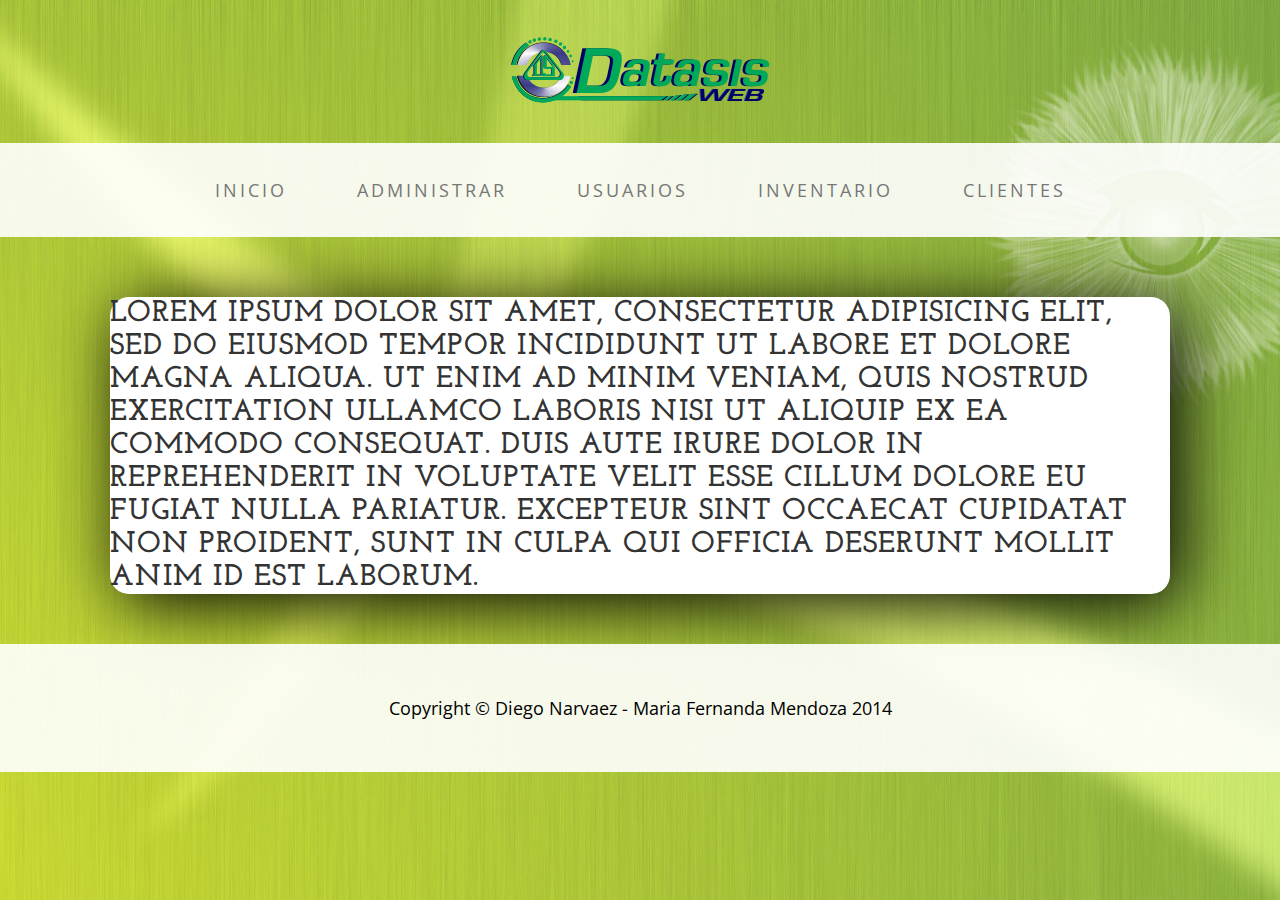
==== vista/index.html @ 2571c2aa "inicial" ====
<!DOCTYPE html>
<html lang="en">

<head>

    <meta charset="utf-8">
    <meta http-equiv="X-UA-Compatible" content="IE=edge">
    <meta name="viewport" content="width=device-width, initial-scale=1">
    <meta name="description" content="">
    <meta name="author" content="">

    <title>DataSistemas</title>

    <!-- Bootstrap Core CSS -->
    <link href="css/bootstrap.min.css" rel="stylesheet"> 

    <!-- Custom CSS -->
    <link href="css/business-casual.css" rel="stylesheet">

    <!-- Fonts -->
    <link href="http://fonts.googleapis.com/css?family=Open+Sans:300italic,400italic,600italic,700italic,800italic,400,300,600,700,800" rel="stylesheet" type="text/css">
    <link href="http://fonts.googleapis.com/css?family=Josefin+Slab:100,300,400,600,700,100italic,300italic,400italic,600italic,700italic" rel="stylesheet" type="text/css">

    <!-- HTML5 Shim and Respond.js IE8 support of HTML5 elements and media queries -->
    <!-- WARNING: Respond.js doesn't work if you view the page via file:// -->
    <!--[if lt IE 9]>
        <script src="https://oss.maxcdn.com/libs/html5shiv/3.7.0/html5shiv.js"></script>
        <script src="https://oss.maxcdn.com/libs/respond.js/1.4.2/respond.min.js"></script>
    <![endif]-->

</head>

<body>
    
    <div class="brand"><a href=""><img src="img/logo.png"></a></div>

    <!-- Navigation -->
    <nav class="navbar navbar-default" role="navigation">
        <div class="container">
            <!-- Brand and toggle get grouped for better mobile display -->
            <div class="navbar-header">
                <button type="button" class="navbar-toggle" data-toggle="collapse" data-target="#bs-example-navbar-collapse-1">
                    <span class="sr-only">Toggle navigation</span>
                    <span class="icon-bar"></span>
                    <span class="icon-bar"></span>
                    <span class="icon-bar"></span>
                </button>
                <!-- navbar-brand is hidden on larger screens, but visible when the menu is collapsed -->
                <a class="navbar-brand" href="index.html">Data Sistemas</a>
            </div>
            <!-- Collect the nav links, forms, and other content for toggling -->
            <center>
            <div class="collapse navbar-collapse" id="bs-example-navbar-collapse-1">
                <ul class="nav navbar-nav">
                    <li>
                        <a href="index.html">Inicio</a>
                    </li>
                    <li>
                        <a href="administrar.html">Administrar</a>
                    </li>
                    <li>
                        <a href="usuarios.html">Usuarios</a>
                    </li>
                    <li>
                        <a href="inventario.html">Inventario</a>
                    </li>
                    <li>
                                <a href="clientes.html">Clientes</a>
                            </li>
                </ul>
            </div>
            </center>
            <!-- /.navbar-collapse -->
        </div>
        <!-- /.container -->
    </nav>

    <div class="container">

        <div class="contenido">
           <h2> Lorem ipsum dolor sit amet, consectetur adipisicing elit, sed do eiusmod
            tempor incididunt ut labore et dolore magna aliqua. Ut enim ad minim veniam,
            quis nostrud exercitation ullamco laboris nisi ut aliquip ex ea commodo
            consequat. Duis aute irure dolor in reprehenderit in voluptate velit esse
            cillum dolore eu fugiat nulla pariatur. Excepteur sint occaecat cupidatat non
            proident, sunt in culpa qui officia deserunt mollit anim id est laborum.
</h2>
        </div>

        </div><!-- end contenedor-->

    
    <footer>
        <div class="container">
            <div class="row">
                <div class="col-lg-12 text-center">
                    <p>Copyright &copy; Diego Narvaez - Maria Fernanda Mendoza 2014 </p>

                </div>
            </div>
        </div>
    </footer>

    <!-- jQuery Version 1.11.0 -->
    <script src="js/jquery-1.11.0.js"></script>

    <!-- Bootstrap Core JavaScript -->
    <script src="js/bootstrap.min.js"></script>

    <!-- Script to Activate the Carousel -->
    <script>
    $('.carousel').carousel({
        interval: 5000 //changes the speed
    })
    </script>

</body>

</html>
---- vista/css/business-casual.css ----
/*!
 * Start Bootstrap - Business Casual Bootstrap Theme (http://startbootstrap.com)
 * Code licensed under the Apache License v2.0.
 * For details, see http://www.apache.org/licenses/LICENSE-2.0.
 */

body {
    font-family: "Open Sans","Helvetica Neue",Helvetica,Arial,sans-serif;
    background: url('../img/bg.jpg') no-repeat center center fixed;
    -webkit-background-size: cover;
    -moz-background-size: cover;
    background-size: cover;
    -o-background-size: cover;

}

 h1 {
display: none;
}

h1,
h2,
h3,
h4,
h5,
h6 {
    text-transform: uppercase;
    font-family: "Josefin Slab","Helvetica Neue",Helvetica,Arial,sans-serif;
    font-weight: 700;
    letter-spacing: 1px;
}

p {
    font-size: 1.25em;
    line-height: 1.6;
    color: #000;
}

hr {
    max-width: 400px;
    border-color: #999999;
}

.brand,
.address-bar {
    display: none;
}

.navbar-brand {
    text-transform: uppercase;
    font-weight: 900;
    letter-spacing: 2px;
}

.navbar-nav {
    text-transform: uppercase;
    font-weight: 400;
    letter-spacing: 3px;
}

.img-full {
    min-width: 100%;
}

.brand-before,
.brand-name {
    text-transform: capitalize;
}

.brand-before {
    margin: 15px 0;
}

.brand-name {
    margin: 0;
    font-size: 4em;
}

.tagline-divider {
    margin: 15px auto 3px;
    max-width: 250px;
    border-color: #999999;
}

.box {
    margin-bottom: 20px;
    padding: 30px 15px;
    background: #fff;
    background: rgba(255,255,255,0.9);
}

.intro-text {
    text-transform: uppercase;
    font-size: 1.25em;
    font-weight: 400;
    letter-spacing: 1px;
}

.img-border {
    float: none;
    margin: 0 auto 0;
    border: #999999 solid 1px;
}

.img-left {
    float: none;
    margin: 0 auto 0;
}

footer {
    background: #fff;
    background: rgba(255,255,255,0.9);
    margin-top: 10px;
}

footer p {
    margin: 0;
    padding: 50px 0;
}

@media screen and (min-width:768px) {
    .brand {
        display: inherit;
        margin: 0px 0px 30px 0px;
        padding: 30px 0 10px;
        text-align: center;
        text-shadow: 1px 1px 2px rgba(0,0,0,0.5);
        font-family: "Josefin Slab","Helvetica Neue",Helvetica,Arial,sans-serif;
        font-size: 5em;
        font-weight: 700;
        line-height: normal;
        color: #fff;
    }

    .top-divider {
        margin-top: 0;
    }

    .img-left {
        float: left;
        margin-right: 25px;
    }

    .address-bar {
        display: inherit;
        margin: 0;
        padding: 0 0 40px;
        text-align: center;
        text-shadow: 1px 1px 2px rgba(0,0,0,0.5);
        text-transform: uppercase;
        font-size: 1.25em;
        font-weight: 400;
        letter-spacing: 3px;
        color: #fff;
    }

    .navbar {
        border-radius: 0;
    }

    .navbar-header {
        display: none;
    }

    .navbar {
        min-height: 0;
    }

    .navbar-default {
        border: none;
        background: #fff;
        background: rgba(255,255,255,0.9);
         }

    .nav>li>a {
        padding: 35px;
    }


    .nav>li:hover {
        background: #fff ;
        
    }

    .navbar-nav>li>a {
        line-height: normal;

    }
    .navbar-nav {
        display: table;
        float: none;
        margin: 0 auto;
        table-layout: fixed;
        font-size: 1.25em;
               
    }
}


.contenido{
    background:#fff;
    box-shadow: 10px 10px 70px black;
    margin-bottom: 40px;
    margin: 40px ;

}
.container.formulario.boton_form{
    margin-bottom: 40px;
}

.btn{
    margin: 10px;
}

.campos{
    padding: 6px;
    width: 400px;
    border-radius: 15px;


}
.campos_edi{
    padding: 6px;
    width: 400px;
    border-radius: 15px;
    margin-top: 20px;
}
.link{
    text-decoration: none;
    font-size: 20px;
    padding: 20px;
}
.link:hover{
background: #fff;
text-decoration: none;
}
.contenido{
    border-radius: 19px;     
}
.menu{
    text-decoration: none;
    font-size: 40px;
    background: #fff;

}
.menu:hover{
    text-decoration: none;
}
.menu>li{
    text-decoration: none;
}

.botones_form{
    border-radius: 20px;
    margin-left: 50px;
}
.campo{
    border-radius: 20px;
    padding: 10px;
    width: 215px;
}

#buscar{
    margin-left: 45%;
}
#cancelar{
    margin-left: 45%;
}
#page-wrap{
    overflow: auto;
    width: 
    
    
    ;
}

th, td { white-space: nowrap; }
    div.dataTables_wrapper {
        width: 800px;
        margin: 0 auto;
    }
@media screen and (min-width:1200px) {
    .box:after {
        content: '';
        display: table;
        clear: both;
    }
}
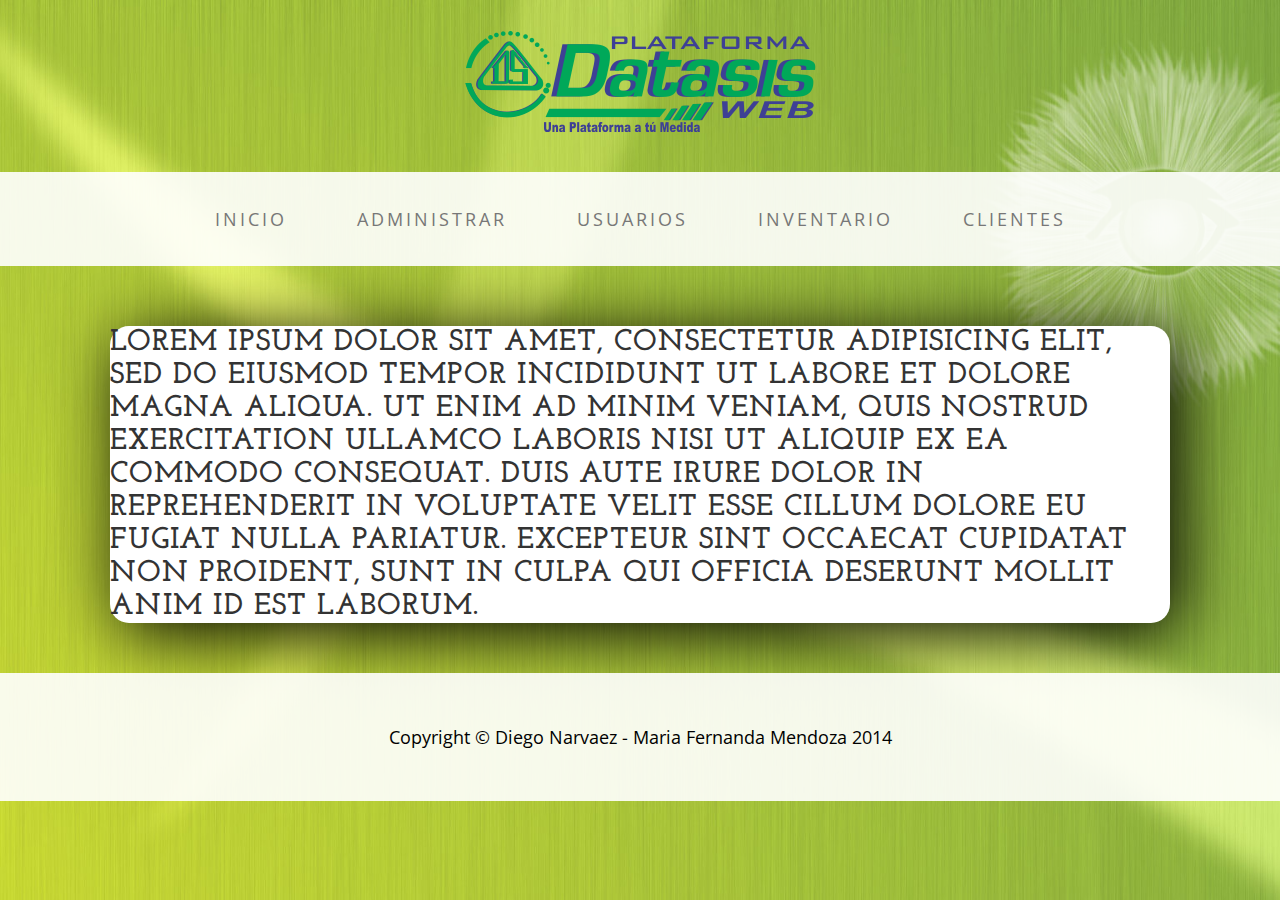
==== commit 2bde0517: "inventario" ====
--- a/vista/index.html
+++ b/vista/index.html
@@ -1,5 +1,5 @@
 <!DOCTYPE html>
-<html lang="en">
+<html lang="es">
 
 <head>
 
@@ -59,13 +59,13 @@
                         <a href="administrar.html">Administrar</a>
                     </li>
                     <li>
-                        <a href="usuarios.html">Usuarios</a>
+                        <a href="usuarios.php">Usuarios</a>
                     </li>
                     <li>
-                        <a href="inventario.html">Inventario</a>
+                        <a href="inventario.php">Inventario</a>
                     </li>
                     <li>
-                                <a href="clientes.html">Clientes</a>
+                                <a href="clientes.php">Clientes</a>
                             </li>
                 </ul>
             </div>
--- a/vista/css/business-casual.css
+++ b/vista/css/business-casual.css
@@ -286,3 +286,32 @@
         clear: both;
     }
 }
+#dialogoverlay{
+    display: none;
+    opacity: .8;
+    position: fixed;
+    top: 0px;
+    left: 0px;
+    background: #FFF;
+    width: 100%;
+    z-index: 10;
+}
+#dialogbox{
+    display: none;
+    position: fixed;
+    background: #000;
+    border-radius:7px; 
+    width:550px;
+    z-index: 10;
+}
+#dialogbox > div{ background:#FFF; margin:8px; }
+#dialogbox > div > #dialogboxhead{ background: #666; font-size:19px; padding:10px; color:#CCC; }
+#dialogbox > div > #dialogboxbody{ background:#333; padding:20px; color:#FFF; }
+#dialogbox > div > #dialogboxfoot{ background: #666; padding:10px; text-align:right; }
+
+#usuario{
+    border-radius: 10px;
+    margin: 0px auto;
+    padding:10px;
+
+}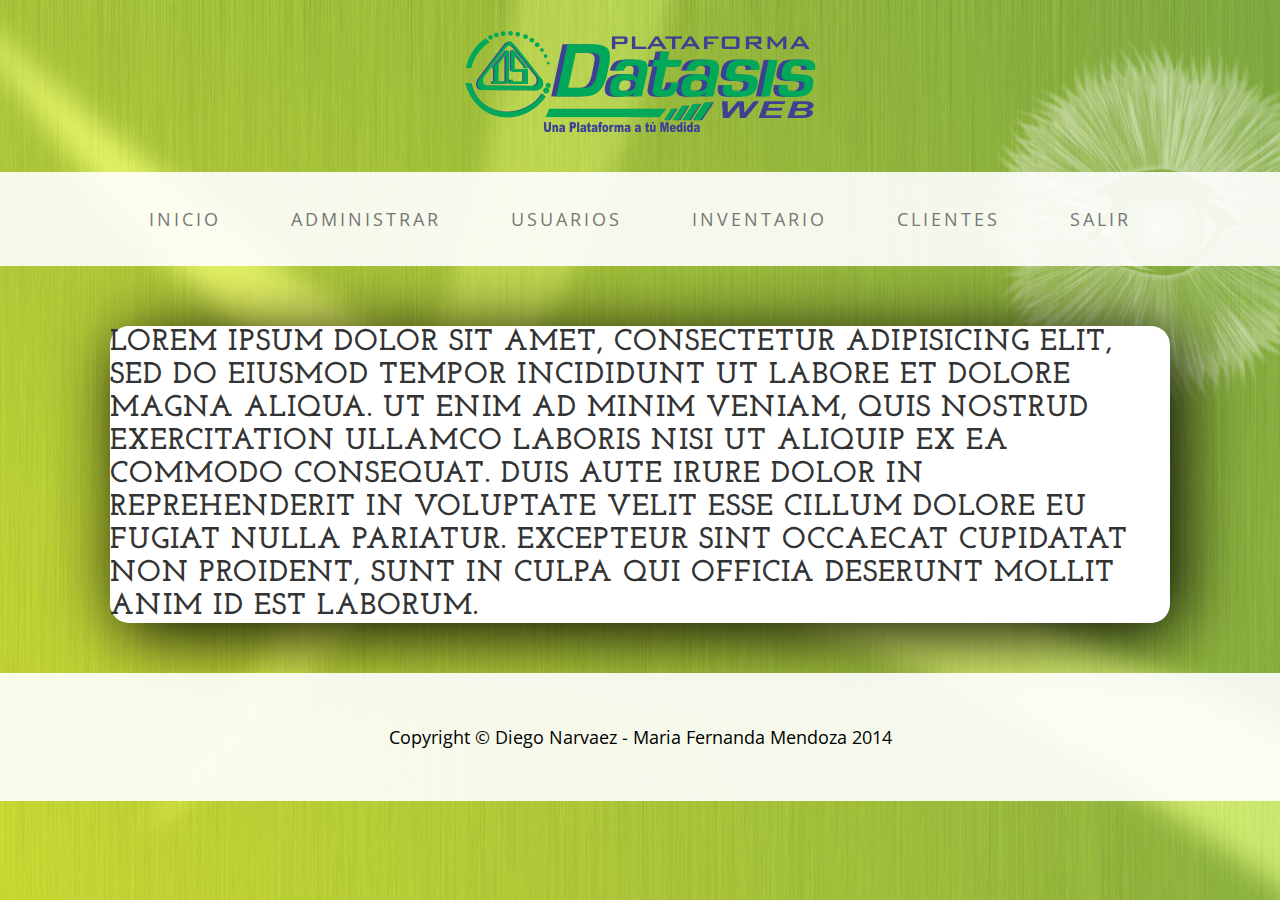
==== commit 4dd12c49: "ultimo" ====
--- a/vista/index.html
+++ b/vista/index.html
@@ -56,7 +56,7 @@
                         <a href="index.html">Inicio</a>
                     </li>
                     <li>
-                        <a href="administrar.html">Administrar</a>
+                        <a href="administrar.php">Administrar</a>
                     </li>
                     <li>
                         <a href="usuarios.php">Usuarios</a>
@@ -65,8 +65,11 @@
                         <a href="inventario.php">Inventario</a>
                     </li>
                     <li>
-                                <a href="clientes.php">Clientes</a>
-                            </li>
+                         <a href="cliente.php">Clientes</a>
+                     </li>
+                     <li>
+                            <a href="logout.php">Salir</a>
+                        </li>
                 </ul>
             </div>
             </center>
--- a/vista/css/business-casual.css
+++ b/vista/css/business-casual.css
@@ -211,17 +211,64 @@
 .btn{
     margin: 10px;
 }
+.btnconfirmar, .btnrechazar{
+    padding: 4px;
+    background: lightgray;
+    color: black;
+    margin: 5px 0px 5px 0px;
+    border-radius: 5px;
+    text-decoration: none;
+}
+.btnconfirmar:hover, .btnrechazar:hover{
+background: gray;
+text-decoration: none;
+color: white;
+    }
+.btn:hover{
+    background: gray;
+    color: white;
+}
+#btn-boton:hover{
+    background: gray;
+    color: white;
+    text-decoration: none;
+}
+
+#btn-boton{
+    padding: 5px;
+    border-radius: 5px;
+    background: lightgray;
+    color: black;
+}
+
+#col1,#col2{
+    width: 40%;
+    display: inline-block;
+    margin: 0 auto;
+}
+
+#codigo_producto{
+        padding: 6px;
+    width: 200px;
+    border-radius: 15px;
+}
 
 .campos{
     padding: 6px;
     width: 400px;
     border-radius: 15px;
 
-
-}
+}
+
+.campos_des{
+    
+    border-radius: 15px;
+
+}
+
 .campos_edi{
     padding: 6px;
-    width: 400px;
+    width: 75%;
     border-radius: 15px;
     margin-top: 20px;
 }
@@ -254,12 +301,22 @@
     border-radius: 20px;
     margin-left: 50px;
 }
+
 .campo{
     border-radius: 20px;
     padding: 10px;
     width: 215px;
 }
 
+.btn-conf{
+    background: lightgray;
+    margin: 6px 0px 6px 0px;
+    padding-bottom: 5px;
+    padding-top: 5px;
+    color: black;
+
+}
+
 #buscar{
     margin-left: 45%;
 }
@@ -268,10 +325,6 @@
 }
 #page-wrap{
     overflow: auto;
-    width: 
-    
-    
-    ;
 }
 
 th, td { white-space: nowrap; }
@@ -309,9 +362,10 @@
 #dialogbox > div > #dialogboxbody{ background:#333; padding:20px; color:#FFF; }
 #dialogbox > div > #dialogboxfoot{ background: #666; padding:10px; text-align:right; }
 
-#usuario{
+#usuario, #movimiento, #id_usuario,#id_cliente{
     border-radius: 10px;
     margin: 0px auto;
     padding:10px;
-
-}+    margin-top: 10px;
+}
+
